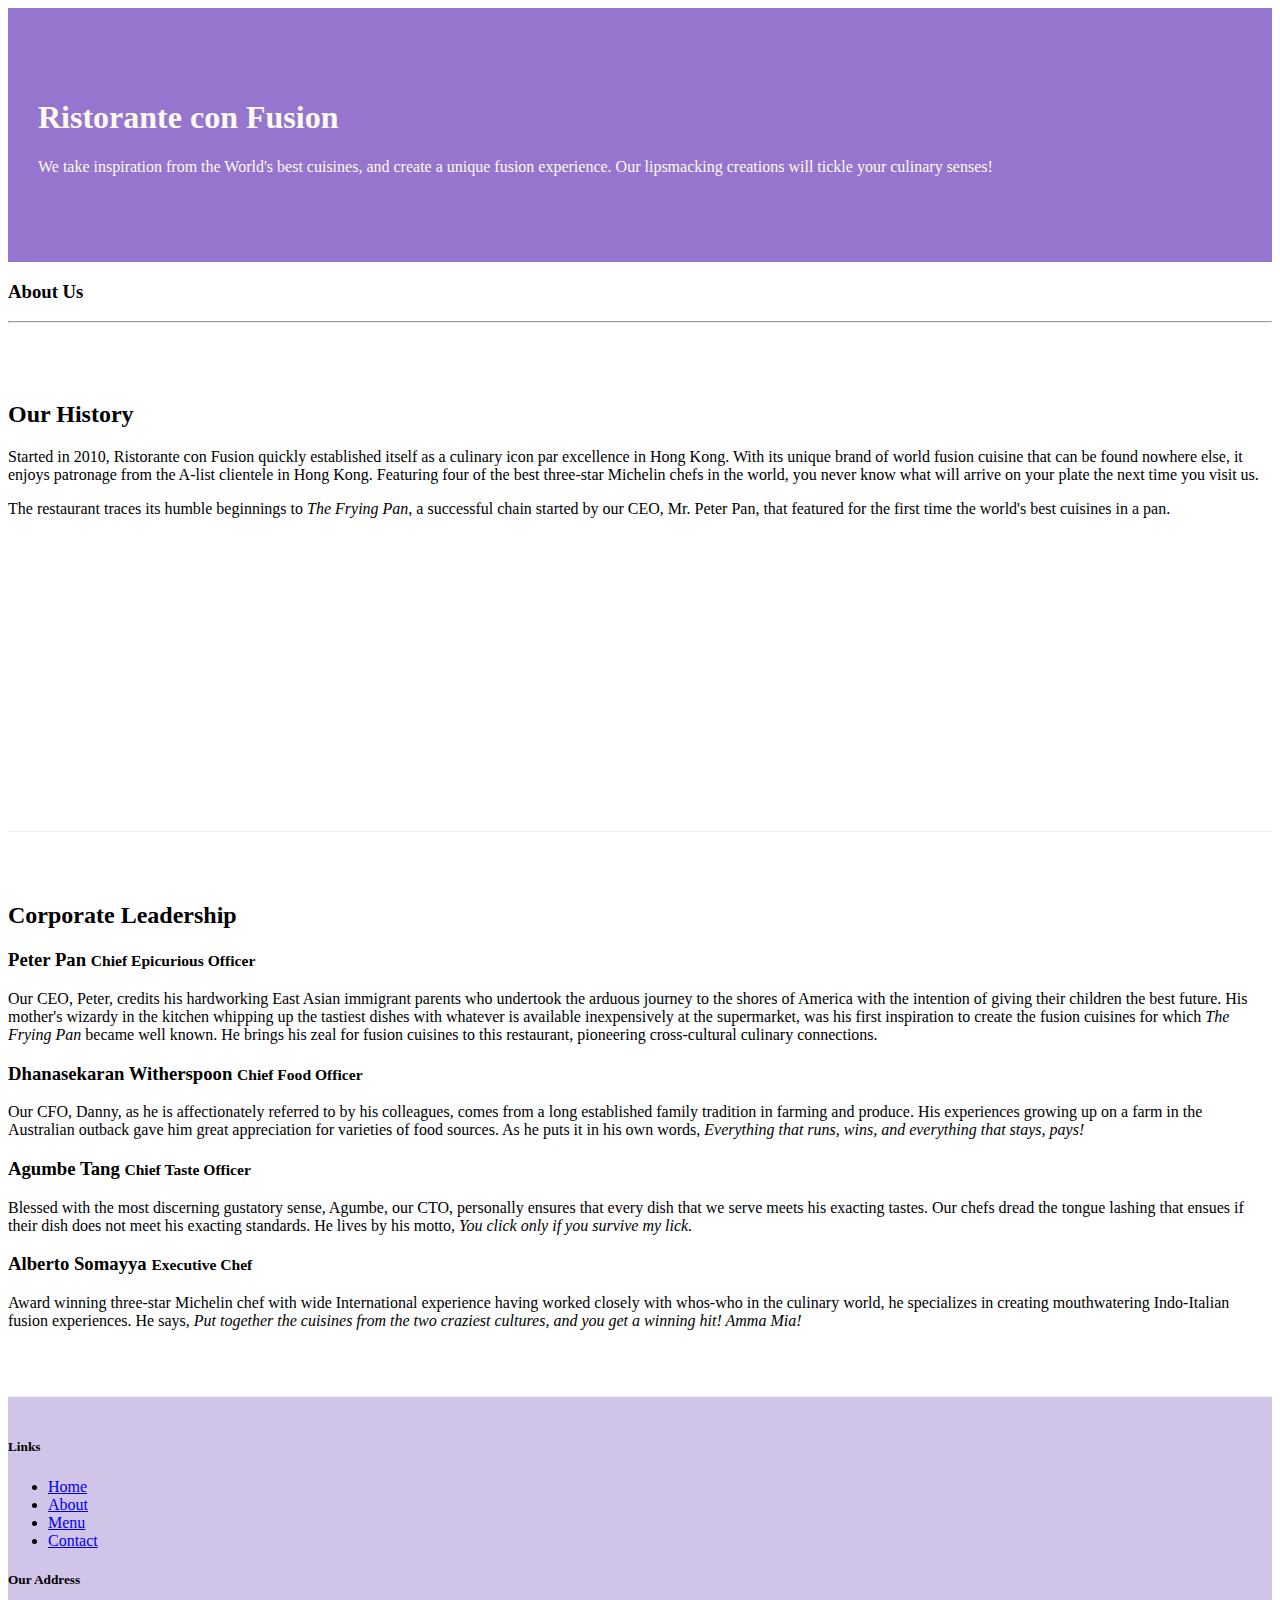
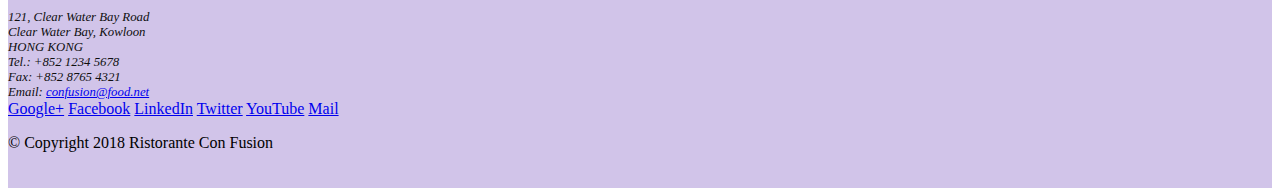
==== aboutus.html @ e8caba5a "assignment-1" ====
<!DOCTYPE html>
<html lang="en">

<head>

    <title>Ristorante Con Fusion: About Us</title>
    <link rel="stylesheet" href="node_modules/bootstrap/dist/css/bootstrap.min.css">
    <link href="css/style.css" rel="stylesheet">

</head>

<body>

    <header class="jumbotron">
        <div class="container">
            <div class="row row-header">
                <div class="col-12 col-sm-6">
                    <h1>Ristorante con Fusion</h1>
                    <p>We take inspiration from the World's best cuisines, and create a unique fusion experience. Our lipsmacking creations will tickle your culinary senses!</p>
                </div>
                <div class="col-12 col-sm">
                </div>
            </div>
        </div>
    </header>

    <div class="container">
        <div class="row ">
            <div class="col col-sm col-md">
               <h3>About Us</h3>
               <hr>
            </div>
        </div>

        <div class="row row-content">
            <div class="col col-sm-6">
                <h2>Our History</h2>
                <p>Started in 2010, Ristorante con Fusion quickly established itself as a culinary icon par excellence in Hong Kong. With its unique brand of world fusion cuisine that can be found nowhere else, it enjoys patronage from the A-list clientele in Hong Kong.  Featuring four of the best three-star Michelin chefs in the world, you never know what will arrive on your plate the next time you visit us.</p>
                <p>The restaurant traces its humble beginnings to <em>The Frying Pan</em>, a successful chain started by our CEO, Mr. Peter Pan, that featured for the first time the world's best cuisines in a pan.</p>
            </div>
            <div>
            </div>
        </div>


        <div class="row row-content">
            <div class="col col-sm col-md">
                <h2>Corporate Leadership</h2>
                <h3>Peter Pan <small>Chief Epicurious Officer</small></h3>
                <p class="d-none d-sm-block">Our CEO, Peter, credits his hardworking East Asian immigrant parents who undertook the arduous journey to the shores of America with the intention of giving their children the best future. His mother's wizardy in the kitchen whipping up the tastiest dishes with whatever is available inexpensively at the supermarket, was his first inspiration to create the fusion cuisines for which <em>The Frying Pan</em> became well known. He brings his zeal for fusion cuisines to this restaurant, pioneering cross-cultural culinary connections.</p>
                <h3>Dhanasekaran Witherspoon <small>Chief Food Officer</small></h3>
                <p class="d-none d-sm-block">Our CFO, Danny, as he is affectionately referred to by his colleagues, comes from a long established family tradition in farming and produce. His experiences growing up on a farm in the Australian outback gave him great appreciation for varieties of food sources. As he puts it in his own words, <em>Everything that runs, wins, and everything that stays, pays!</em></p>
                <h3>Agumbe Tang <small>Chief Taste Officer</small></h3>
                <p class="d-none d-sm-block">Blessed with the most discerning gustatory sense, Agumbe, our CTO, personally ensures that every dish that we serve meets his exacting tastes. Our chefs dread the tongue lashing that ensues if their dish does not meet his exacting standards. He lives by his motto, <em>You click only if you survive my lick.</em></p>
                <h3>Alberto Somayya <small>Executive Chef</small></h3>
                <p class="d-none d-sm-block">Award winning three-star Michelin chef with wide International experience having worked closely with whos-who in the culinary world, he specializes in creating mouthwatering Indo-Italian fusion experiences. He says, <em>Put together the cuisines from the two craziest cultures, and you get a winning hit! Amma Mia!</em></p>
            </div>
       </div>

    </div>

    <footer class="footer">
        <div class="container">
            <div class="row">             
                <div class="col-4 offset-1 col-sm-2">
                    <h5>Links</h5>
                    <ul class="list-unstyled">
                        <li><a href="#">Home</a></li>
                        <li><a href="#">About</a></li>
                        <li><a href="#">Menu</a></li>
                        <li><a href="#">Contact</a></li>
                    </ul>
                </div>
                <div class="col-7 col-sm-5">
                    <h5>Our Address</h5>
                    <address>
		              121, Clear Water Bay Road<br>
		              Clear Water Bay, Kowloon<br>
		              HONG KONG<br>
		              Tel.: +852 1234 5678<br>
		              Fax: +852 8765 4321<br>
		              Email: <a href="mailto:confusion@food.net">confusion@food.net</a>
		           </address>
                </div>
                <div class="col-12 col-sm-4 align-self-center">
                    <div class="text-center">
                        <a href="http://google.com/+">Google+</a>
                        <a href="http://www.facebook.com/profile.php?id=">Facebook</a>
                        <a href="http://www.linkedin.com/in/">LinkedIn</a>
                        <a href="http://twitter.com/">Twitter</a>
                        <a href="http://youtube.com/">YouTube</a>
                        <a href="mailto:">Mail</a>
                    </div>
                </div>
           </div>
           <div class="row justify-content-center">             
                <div class="col-auto">
                    <p>© Copyright 2018 Ristorante Con Fusion</p>
                </div>
           </div>
        </div>
    </footer>
      <!-- jQuery first, then Popper.js, then Bootstrap JS. -->
      <script src="node_modules/jquery/dist/jquery.slim.min.js"></script>
      <script src="node_modules/popper.js/dist/umd/popper.min.js"></script>
      <script src="node_modules/bootstrap/dist/js/bootstrap.min.js"></script>
    
</body>

</html>
---- css/style.css ----
.row-header{
    margin:0px auto;
    padding:0px;
}
.row-content {
    margin:0px auto;
    padding: 50px 0px 50px 0px;
    border-bottom: 1px ridge;
    min-height:400px;
}
.footer{
    background-color: #D1C4E9;
    margin:0px auto;
    padding: 20px 0px 20px 0px;
}
.jumbotron {
    padding:70px 30px 70px 30px;
    margin:0px auto;
    background: #9575CD ;
    color:floralwhite;
}

address{
    font-size:80%;
    margin:0px;
    color:#0f0f0f;
}
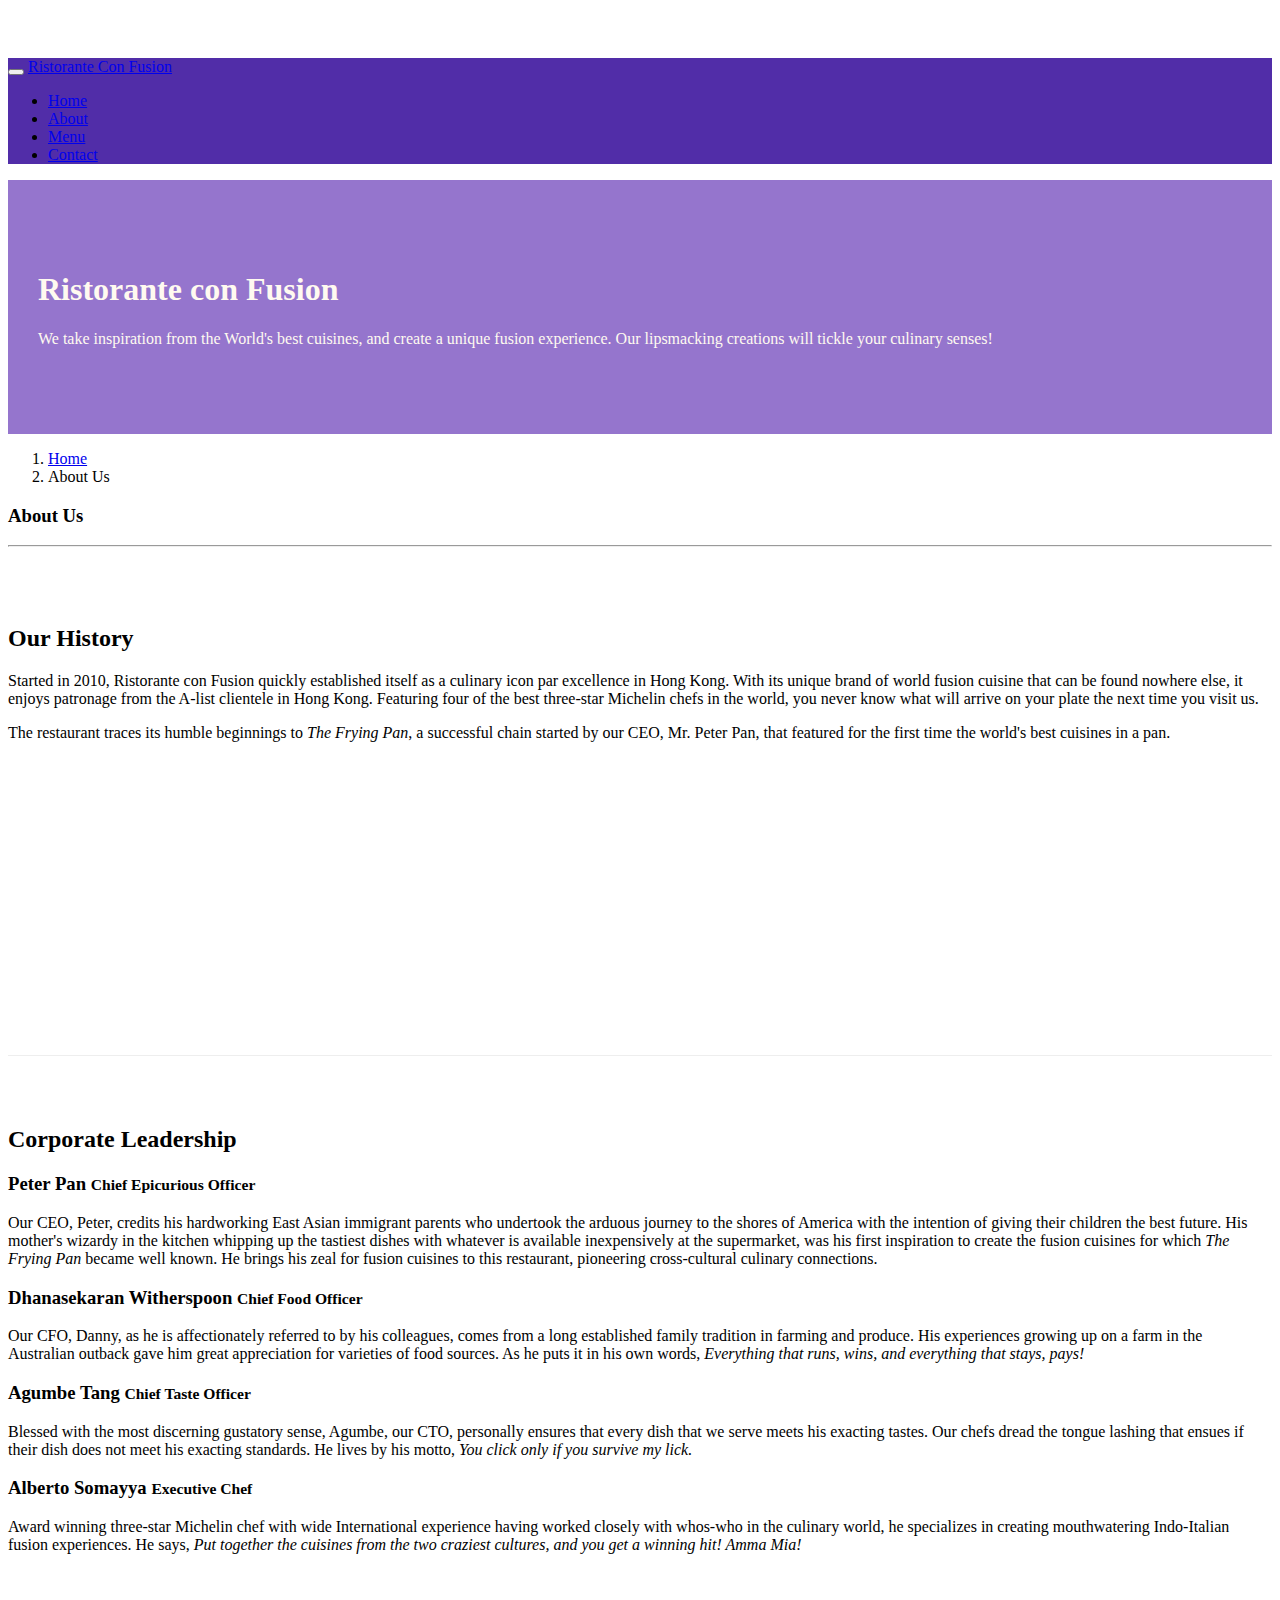
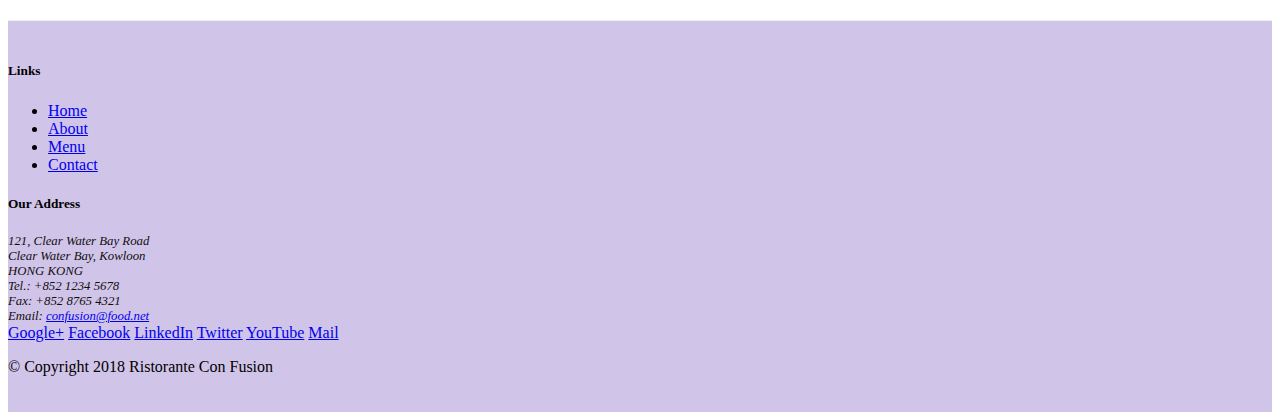
==== commit 18ea1794: "Navbar and Breadcrumbs" ====
--- a/aboutus.html
+++ b/aboutus.html
@@ -10,7 +10,22 @@
 </head>
 
 <body>
-
+    <nav class="navbar navbar-dark navbar-expand-sm  fixed-top">
+        <div class="container">
+            <button class="navbar-toggler" type="button" data-toggle="collapse" data-target="#Navbar">
+                <span class="navbar-toggler-icon"></span>
+            </button>
+           <a class="navbar-brand" href="./index.html">Ristorante Con Fusion</a>
+           <div class="collapse navbar-collapse" id="Navbar">
+            <ul class="navbar-nav mr-auto"> 
+                <li class="nav-item "><a class="nav-link" href="./index.html">Home</a></li>
+                <li class="nav-item active"><a class="nav-link" href="#">About</a></li>
+                <li class="nav-item"><a class="nav-link" href="#">Menu</a></li>
+                <li class="nav-item"><a class="nav-link" href="#">Contact</a></li>
+            </ul>
+        </div>           
+        </div>
+    </nav>
     <header class="jumbotron">
         <div class="container">
             <div class="row row-header">
@@ -26,6 +41,10 @@
 
     <div class="container">
         <div class="row ">
+            <ol class="col-12 breadcrumb">
+                <li class="breadcrumb-item"><a href="./index.html">Home</a></li>
+                <li class="breadcrumb-item active">About Us</li>
+            </ol>
             <div class="col col-sm col-md">
                <h3>About Us</h3>
                <hr>
--- a/css/style.css
+++ b/css/style.css
@@ -1,3 +1,11 @@
+body{
+    padding:50px 0px 0px 0px;
+    z-index:0;
+}
+
+.navbar-dark {
+     background-color: #512DA8;
+}
 .row-header{
     margin:0px auto;
     padding:0px;
@@ -24,4 +32,4 @@
     font-size:80%;
     margin:0px;
     color:#0f0f0f;
-}+}
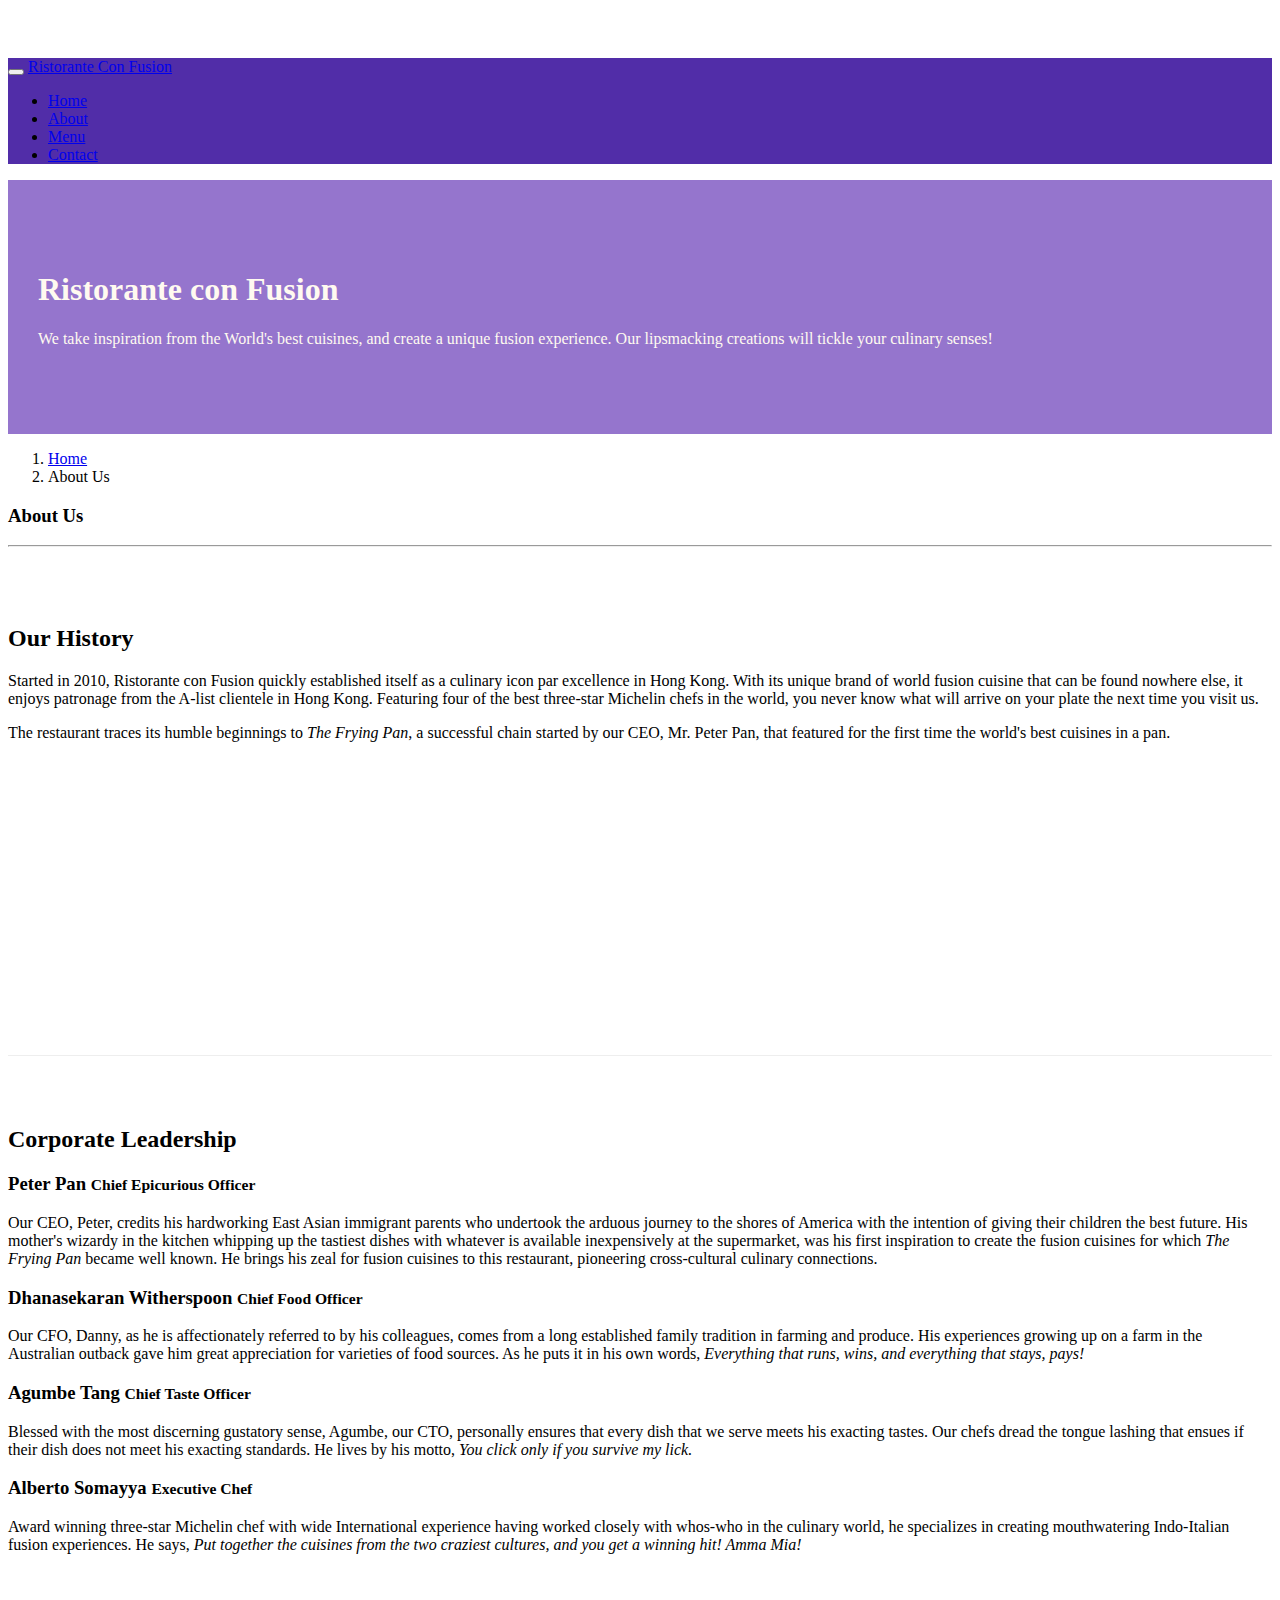
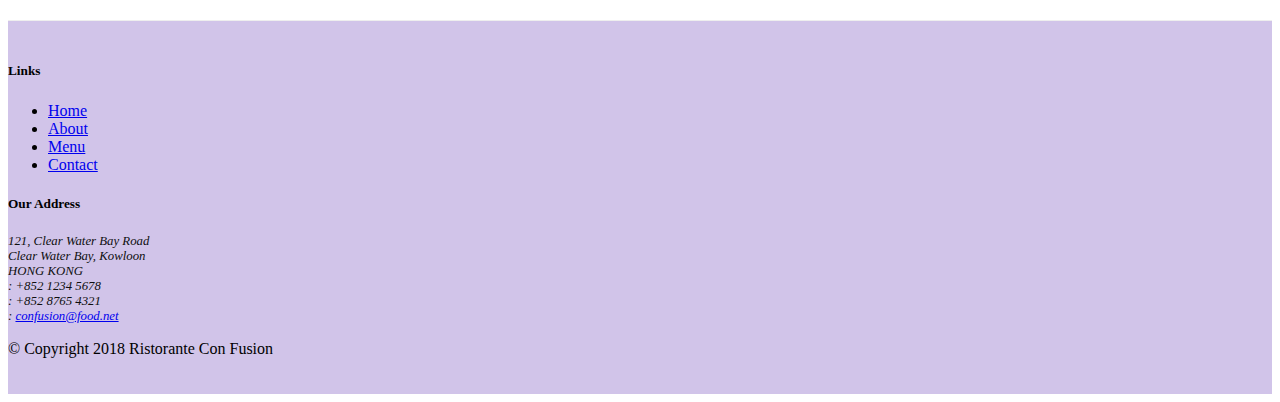
==== commit 7deba5d2: "Icon fonts" ====
--- a/aboutus.html
+++ b/aboutus.html
@@ -6,6 +6,8 @@
     <title>Ristorante Con Fusion: About Us</title>
     <link rel="stylesheet" href="node_modules/bootstrap/dist/css/bootstrap.min.css">
     <link href="css/style.css" rel="stylesheet">
+    <link rel="stylesheet" href="node_modules/font-awesome/css/font-awesome.min.css">
+    <link rel="stylesheet" href="node_modules/bootstrap-social/bootstrap-social.css">
 
 </head>
 
@@ -18,10 +20,10 @@
            <a class="navbar-brand" href="./index.html">Ristorante Con Fusion</a>
            <div class="collapse navbar-collapse" id="Navbar">
             <ul class="navbar-nav mr-auto"> 
-                <li class="nav-item "><a class="nav-link" href="./index.html">Home</a></li>
-                <li class="nav-item active"><a class="nav-link" href="#">About</a></li>
-                <li class="nav-item"><a class="nav-link" href="#">Menu</a></li>
-                <li class="nav-item"><a class="nav-link" href="#">Contact</a></li>
+                <li class="nav-item "><a class="nav-link" href="index.html"><span class="fa fa-home fa-lg"></span> Home  </a></li>
+                <li class="nav-item active"><a class="nav-link" href="#"><span class="fa fa-info fa-lg"></span> About  </a></li>
+                <li class="nav-item"><a class="nav-link" href="#"><span class="fa fa-list fa-lg"></span> Menu  </a></li>
+                <li class="nav-item"><a class="nav-link" href="#"><span class="fa fa-address-card fa-lg"></span> Contact  </a></li>
             </ul>
         </div>           
         </div>
@@ -96,19 +98,20 @@
 		              121, Clear Water Bay Road<br>
 		              Clear Water Bay, Kowloon<br>
 		              HONG KONG<br>
-		              Tel.: +852 1234 5678<br>
-		              Fax: +852 8765 4321<br>
-		              Email: <a href="mailto:confusion@food.net">confusion@food.net</a>
+                      <i class="fa fa-phone fa-lg"></i>: +852 1234 5678<br>
+                      <i class="fa fa-fax fa-lg"></i>: +852 8765 4321<br>
+                      <i class="fa fa-envelope fa-lg"></i>: 
+                      <a href="mailto:confusion@food.net">confusion@food.net</a>
 		           </address>
                 </div>
                 <div class="col-12 col-sm-4 align-self-center">
                     <div class="text-center">
-                        <a href="http://google.com/+">Google+</a>
-                        <a href="http://www.facebook.com/profile.php?id=">Facebook</a>
-                        <a href="http://www.linkedin.com/in/">LinkedIn</a>
-                        <a href="http://twitter.com/">Twitter</a>
-                        <a href="http://youtube.com/">YouTube</a>
-                        <a href="mailto:">Mail</a>
+                        <a class="btn btn-social-icon btn-google" href="http://google.com/+"><i class="fa fa-google-plus"></i></a>
+                        <a class="btn btn-social-icon btn-facebook" href="http://www.facebook.com/profile.php?id="><i class="fa fa-facebook"></i></a>
+                        <a class="btn btn-social-icon btn-linkedin" href="http://www.linkedin.com/in/"><i class="fa fa-linkedin"></i></a>
+                        <a class="btn btn-social-icon btn-twitter" href="http://twitter.com/"><i class="fa fa-twitter"></i></a>
+                        <a class="btn btn-social-icon btn-google" href="http://youtube.com/"><i class="fa fa-youtube"></i></a>
+                        <a class="btn btn-social-icon" href="mailto:"><i class="fa fa-envelope-o"></i></a>
                     </div>
                 </div>
            </div>
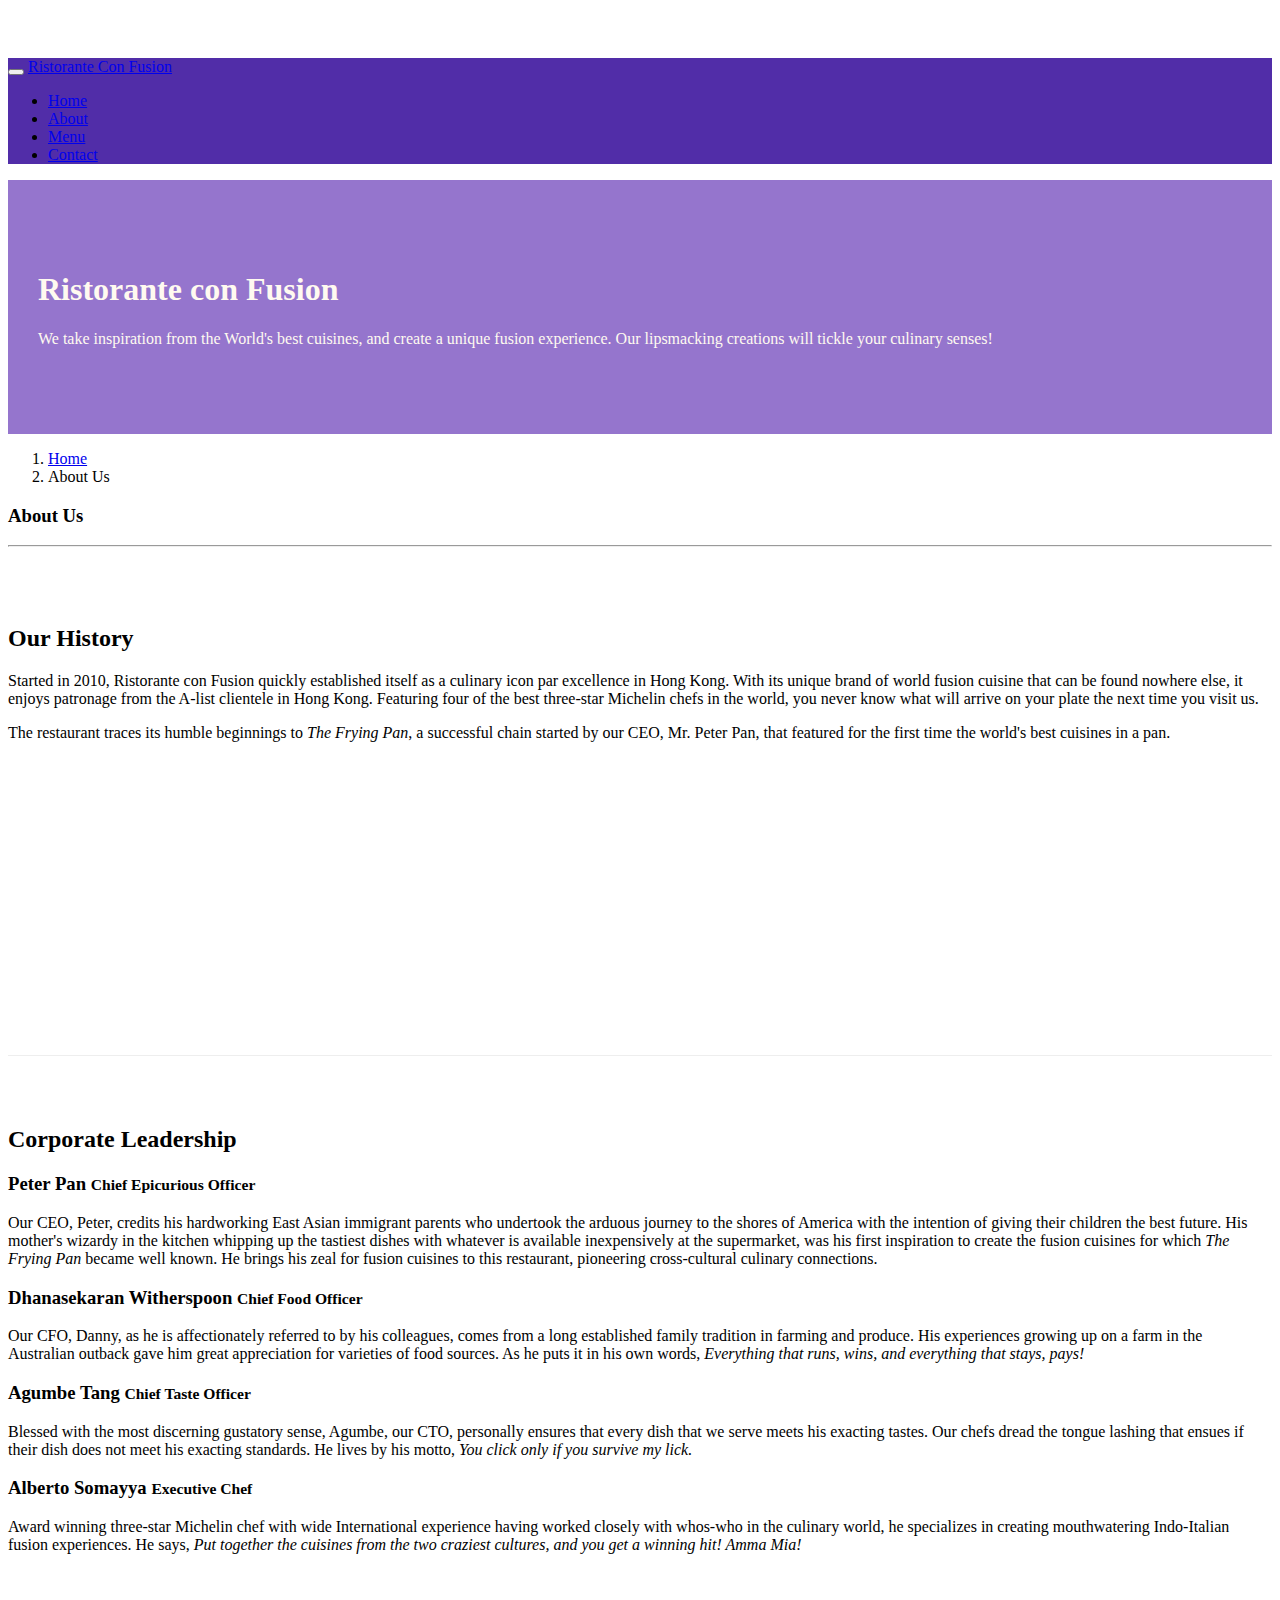
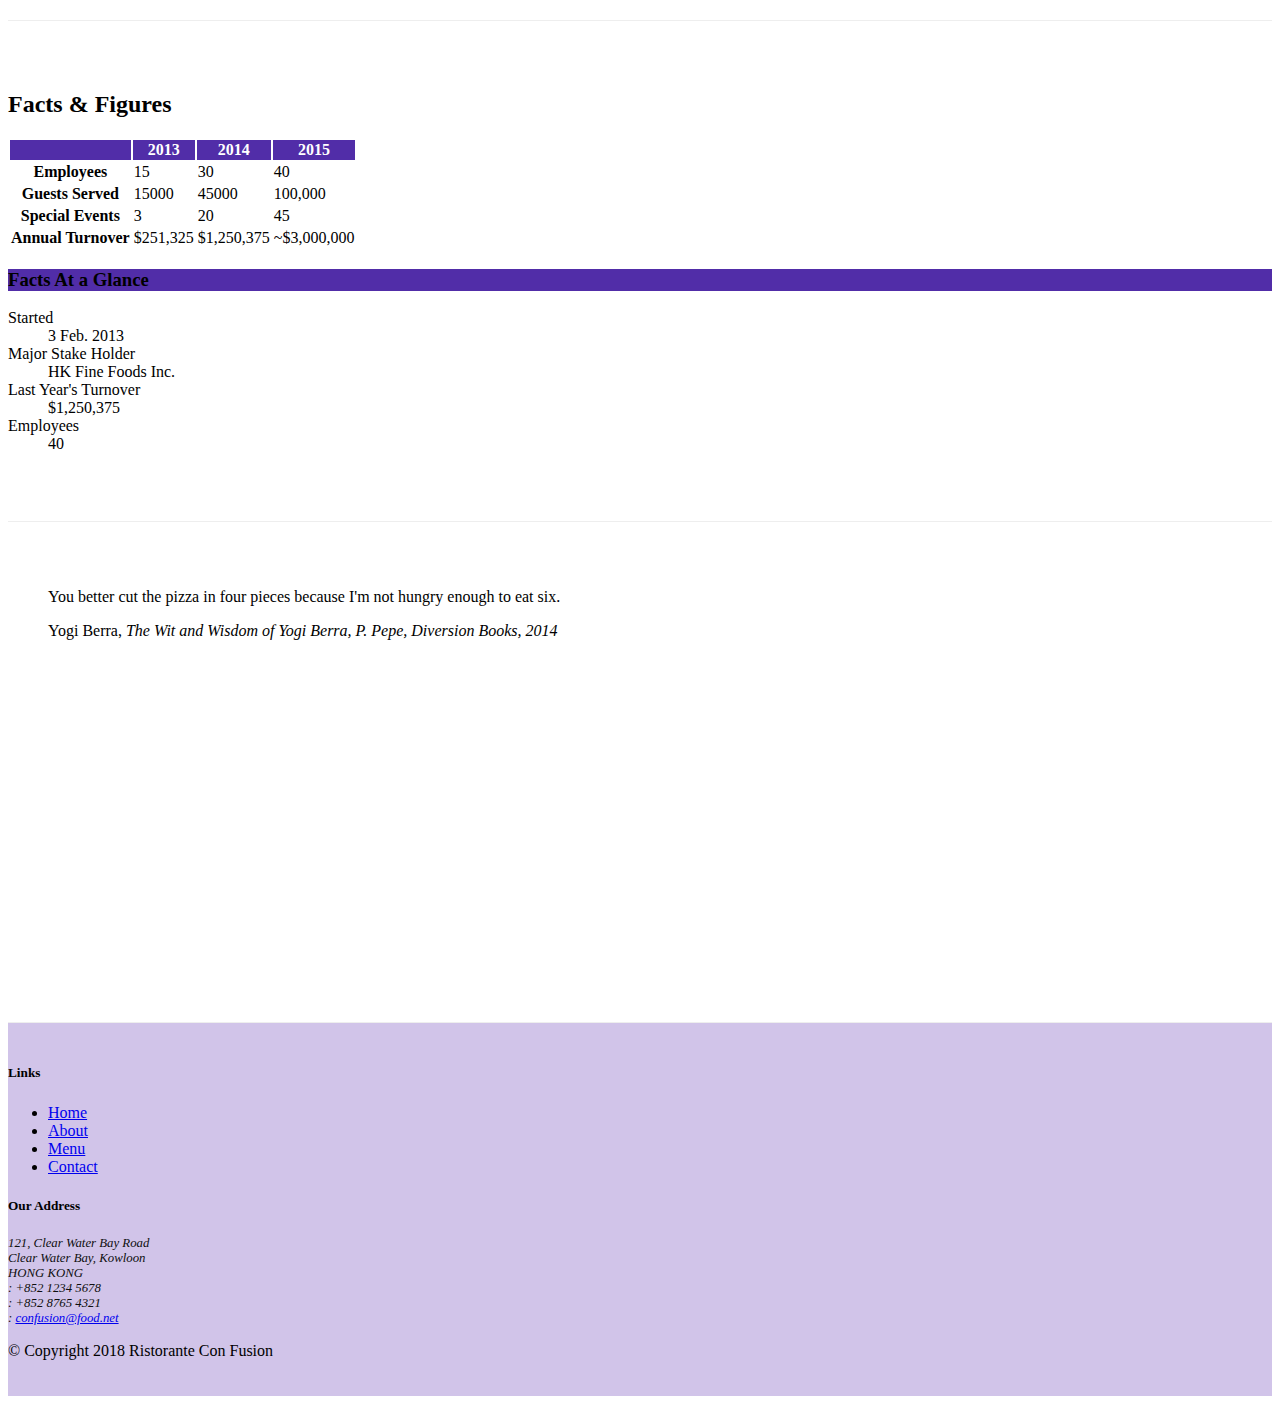
==== commit ddd11d23: "Tables and Cards" ====
--- a/aboutus.html
+++ b/aboutus.html
@@ -23,7 +23,7 @@
                 <li class="nav-item "><a class="nav-link" href="index.html"><span class="fa fa-home fa-lg"></span> Home  </a></li>
                 <li class="nav-item active"><a class="nav-link" href="#"><span class="fa fa-info fa-lg"></span> About  </a></li>
                 <li class="nav-item"><a class="nav-link" href="#"><span class="fa fa-list fa-lg"></span> Menu  </a></li>
-                <li class="nav-item"><a class="nav-link" href="#"><span class="fa fa-address-card fa-lg"></span> Contact  </a></li>
+                <li class="nav-item"><a class="nav-link" href="./contactus.html"><span class="fa fa-address-card fa-lg"></span> Contact  </a></li>
             </ul>
         </div>           
         </div>
@@ -77,8 +77,85 @@
                 <p class="d-none d-sm-block">Award winning three-star Michelin chef with wide International experience having worked closely with whos-who in the culinary world, he specializes in creating mouthwatering Indo-Italian fusion experiences. He says, <em>Put together the cuisines from the two craziest cultures, and you get a winning hit! Amma Mia!</em></p>
             </div>
        </div>
-
     </div>
+    <div class="row row-content">
+        <div class="col-12 col-sm-7">
+            <h2>Facts &amp; Figures</h2>
+            <div class="table-responsive">
+                <table class="table table-striped">
+                    <thead class="thead">
+                        <tr>
+                            <th>&nbsp;</th>
+                            <th>2013</th>
+                            <th>2014</th>
+                            <th>2015</th>
+                        </tr>
+                    </thead>
+                    <tbody>
+                        <tr>
+                            <th>Employees</th>
+                            <td>15</td>
+                            <td>30</td>
+                            <td>40</td>
+                        </tr>
+                        <tr>
+                            <th>Guests Served</th>
+                            <td>15000</td>
+                            <td>45000</td>
+                            <td>100,000</td>
+                        </tr>
+                        <tr>
+                            <th>Special Events</th>
+                            <td>3</td>
+                            <td>20</td>
+                            <td>45</td>
+                        </tr>
+                        <tr>
+                            <th>Annual Turnover</th>
+                            <td>$251,325</td>
+                            <td>$1,250,375</td>
+                            <td>~$3,000,000</td>
+                        </tr>
+                    </tbody>
+                </table>
+            </div>
+        </div>
+         <div class="col-12 col-sm-5">
+            <div class="col-12 col-sm-8">
+                <div class="card">
+                    <h3 class="card-header text-white">Facts At a Glance</h3>
+                    <div class="card-body">
+                        <dl class="row">
+                            <dt class="col-6">Started</dt>
+                            <dd class="col-6">3 Feb. 2013</dd>
+                            <dt class="col-6">Major Stake Holder</dt>
+                            <dd class="col-6">HK Fine Foods Inc.</dd>
+                            <dt class="col-6">Last Year's Turnover</dt>
+                            <dd class="col-6">$1,250,375</dd>
+                            <dt class="col-6">Employees</dt>
+                            <dd class="col-6">40</dd>
+                        </dl>
+                    </div>
+                </div>
+            </div>
+        </div>
+   </div> 
+   <div class="row row-content">
+    <div class="col-12">
+        <div class="card card-body bg-light">
+            <blockquote class="blockquote">
+                <p class="mb-0">You better cut the pizza in four pieces because
+                    I'm not hungry enough to eat six.</p>
+                <footer class="blockquote-footer">Yogi Berra,
+                    <cite title="Source Title">The Wit and Wisdom of Yogi Berra,
+                    P. Pepe, Diversion Books, 2014</cite>
+                </footer>
+            </blockquote>
+        </div>
+    </div>
+
+   </div>
+   
 
     <footer class="footer">
         <div class="container">
@@ -86,10 +163,10 @@
                 <div class="col-4 offset-1 col-sm-2">
                     <h5>Links</h5>
                     <ul class="list-unstyled">
-                        <li><a href="#">Home</a></li>
-                        <li><a href="#">About</a></li>
-                        <li><a href="#">Menu</a></li>
-                        <li><a href="#">Contact</a></li>
+                        <li><a href="./index.html"> <span class="fa fa-home fa-lg"></span> Home</a></li>
+                        <li><a href="#"><span class="fa fa-info fa-lg"></span> About</a></li>
+                        <li><a href="#"><span class="fa fa-list fa-lg"></span> Menu</a></li>
+                        <li><a href="./contactus.html"><span class="fa fa-phone fa-lg"></span> Contact</a></li>
                     </ul>
                 </div>
                 <div class="col-7 col-sm-5">
--- a/css/style.css
+++ b/css/style.css
@@ -33,3 +33,10 @@
     margin:0px;
     color:#0f0f0f;
 }
+.thead{
+    background-color:  #512DA8 ;
+    color: white;
+}
+.card-header{
+    background-color:#512DA8 ;
+}
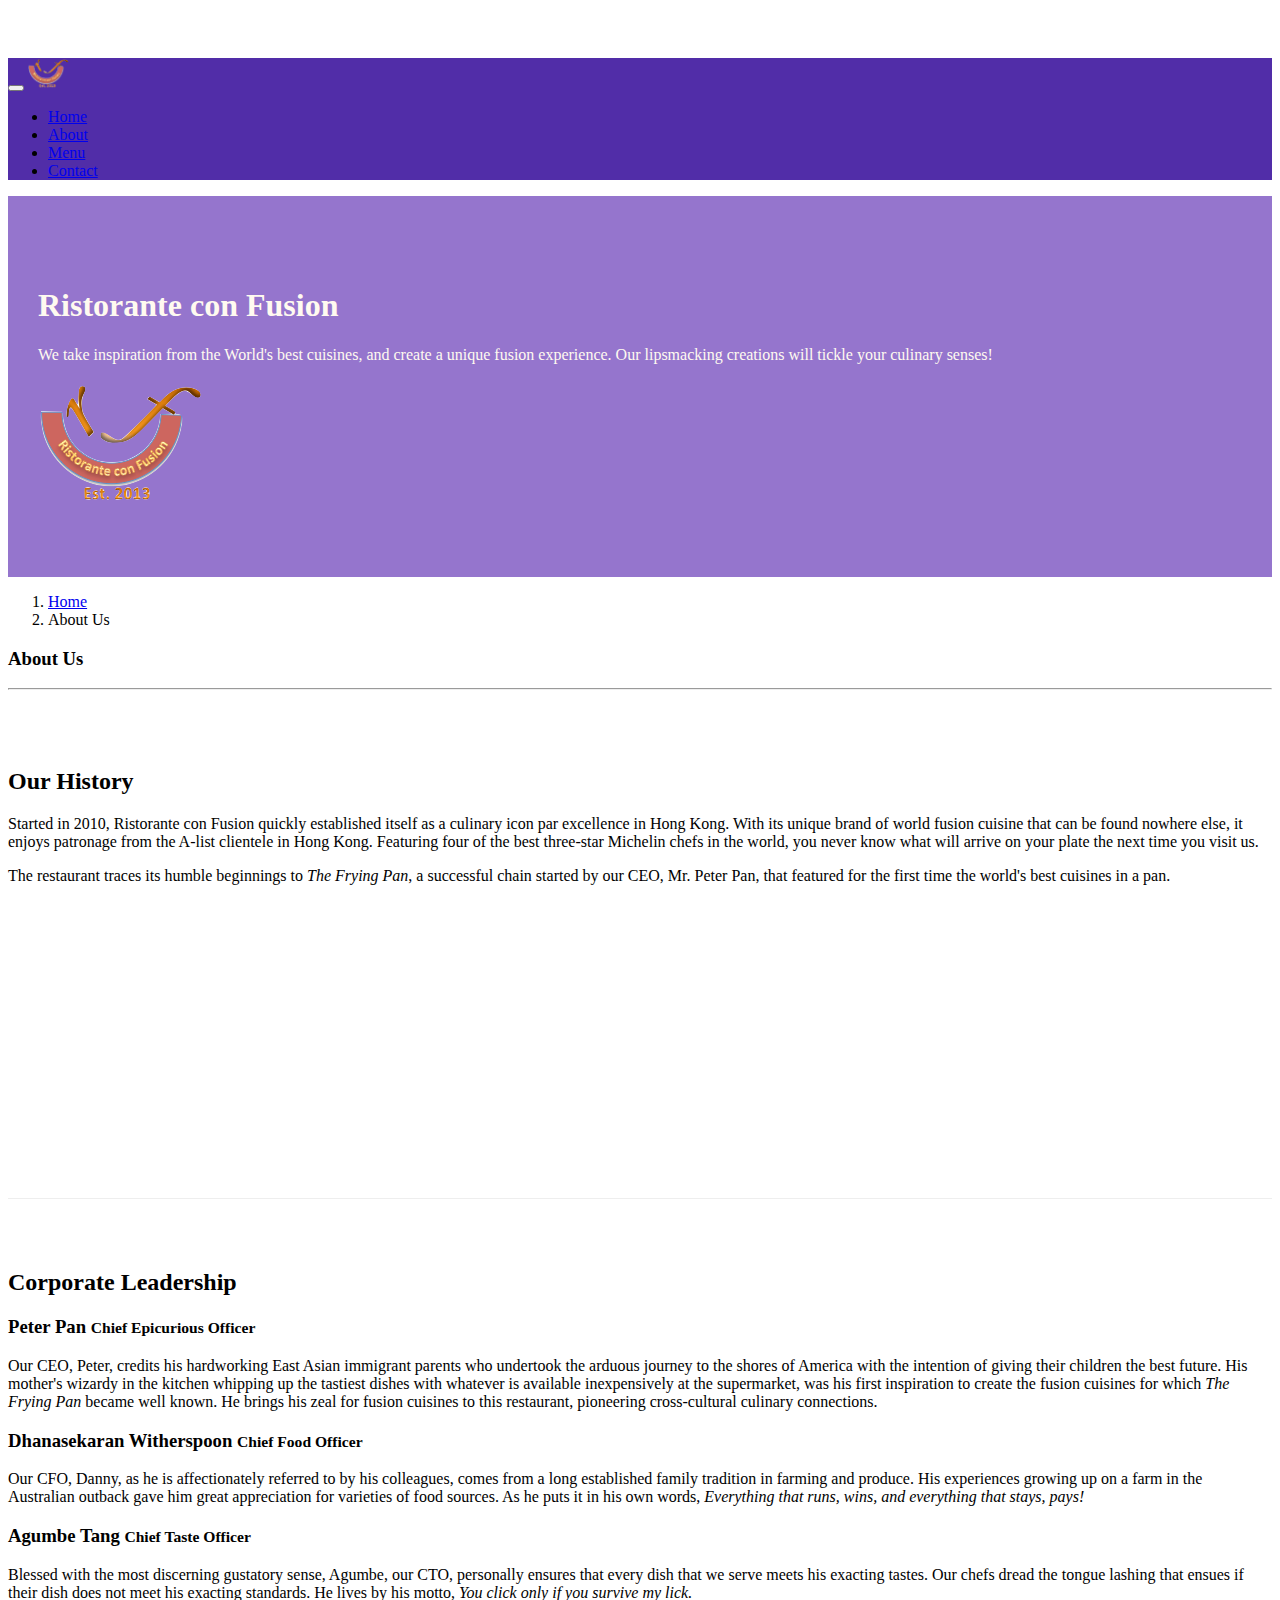
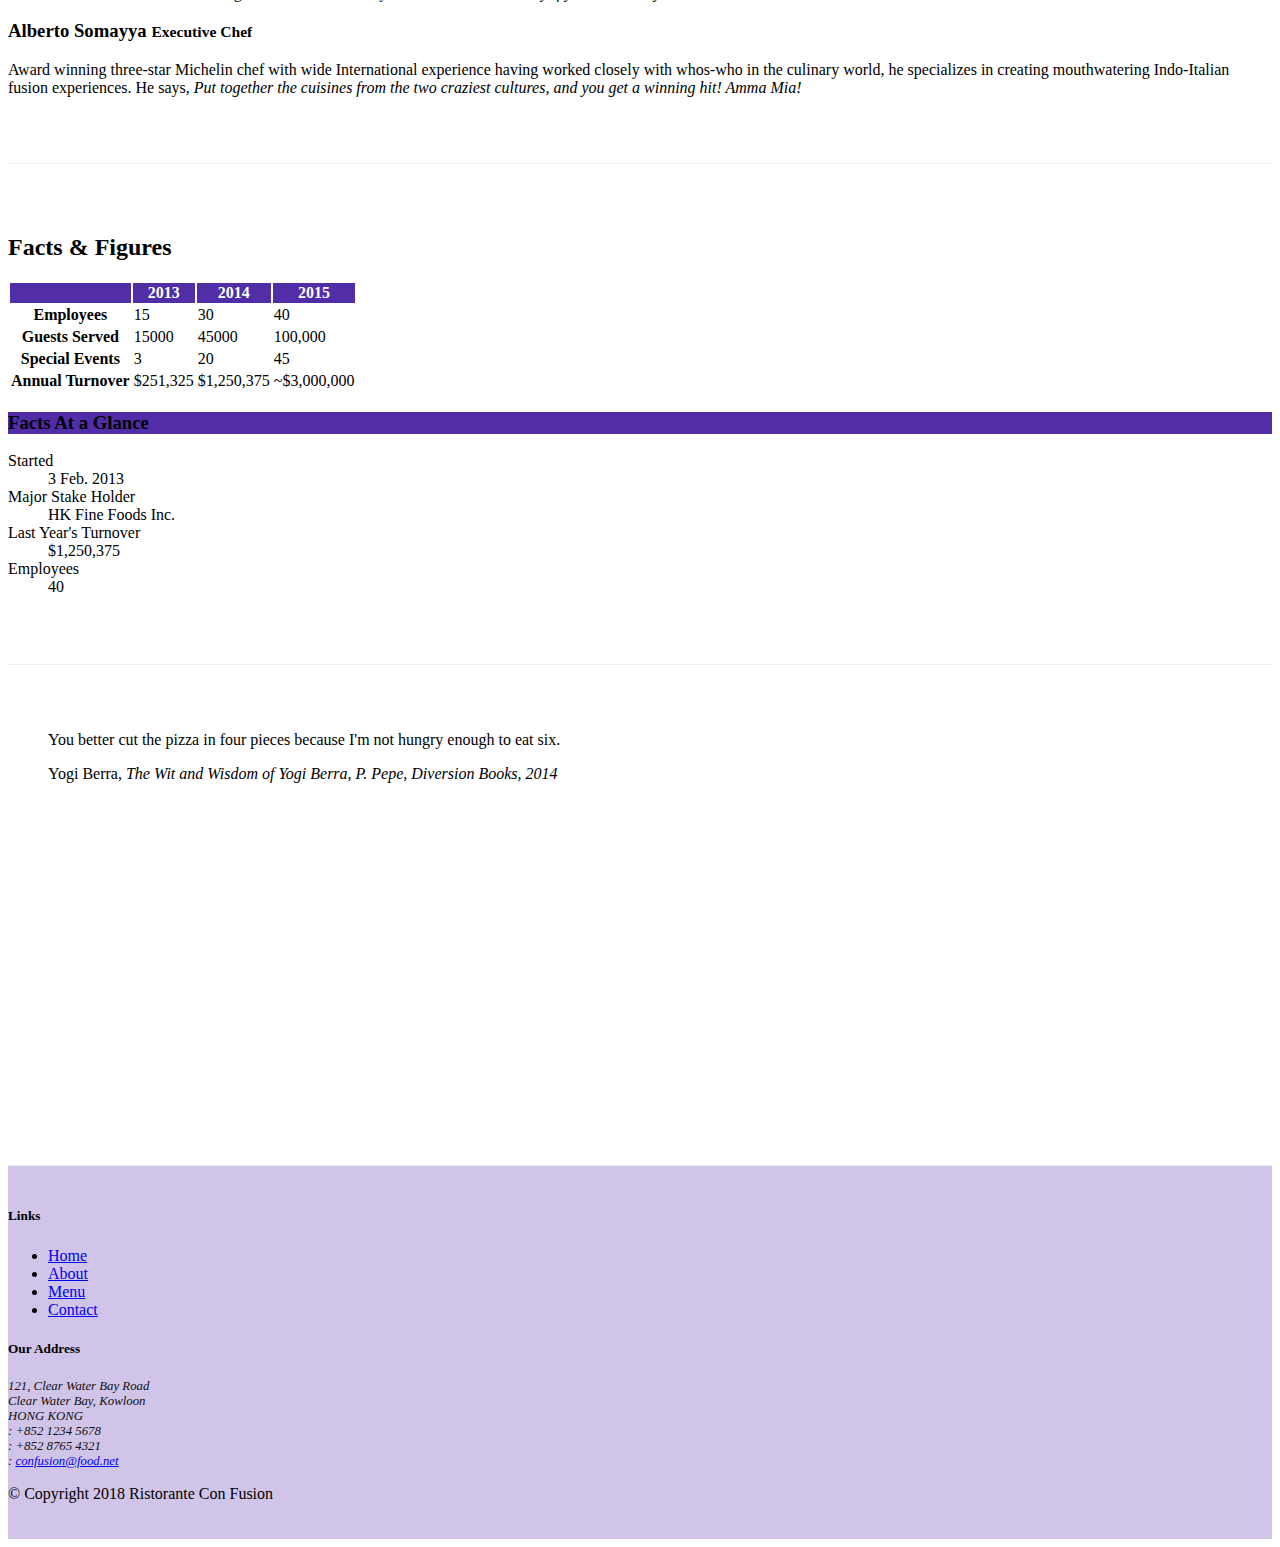
==== commit 8a8d8ecc: "Images and Media" ====
--- a/aboutus.html
+++ b/aboutus.html
@@ -17,7 +17,7 @@
             <button class="navbar-toggler" type="button" data-toggle="collapse" data-target="#Navbar">
                 <span class="navbar-toggler-icon"></span>
             </button>
-           <a class="navbar-brand" href="./index.html">Ristorante Con Fusion</a>
+            <a class="navbar-brand mr-auto" href="#"><img src="img/logo.png" height="30" width="41"></a>
            <div class="collapse navbar-collapse" id="Navbar">
             <ul class="navbar-nav mr-auto"> 
                 <li class="nav-item "><a class="nav-link" href="index.html"><span class="fa fa-home fa-lg"></span> Home  </a></li>
@@ -35,10 +35,10 @@
                     <h1>Ristorante con Fusion</h1>
                     <p>We take inspiration from the World's best cuisines, and create a unique fusion experience. Our lipsmacking creations will tickle your culinary senses!</p>
                 </div>
-                <div class="col-12 col-sm">
-                </div>
-            </div>
-        </div>
+               
+                <div class="col-12 col-sm align-self-center">
+                    <img src="img/logo.png" class="img-fluid">
+                </div>
     </header>
 
     <div class="container">
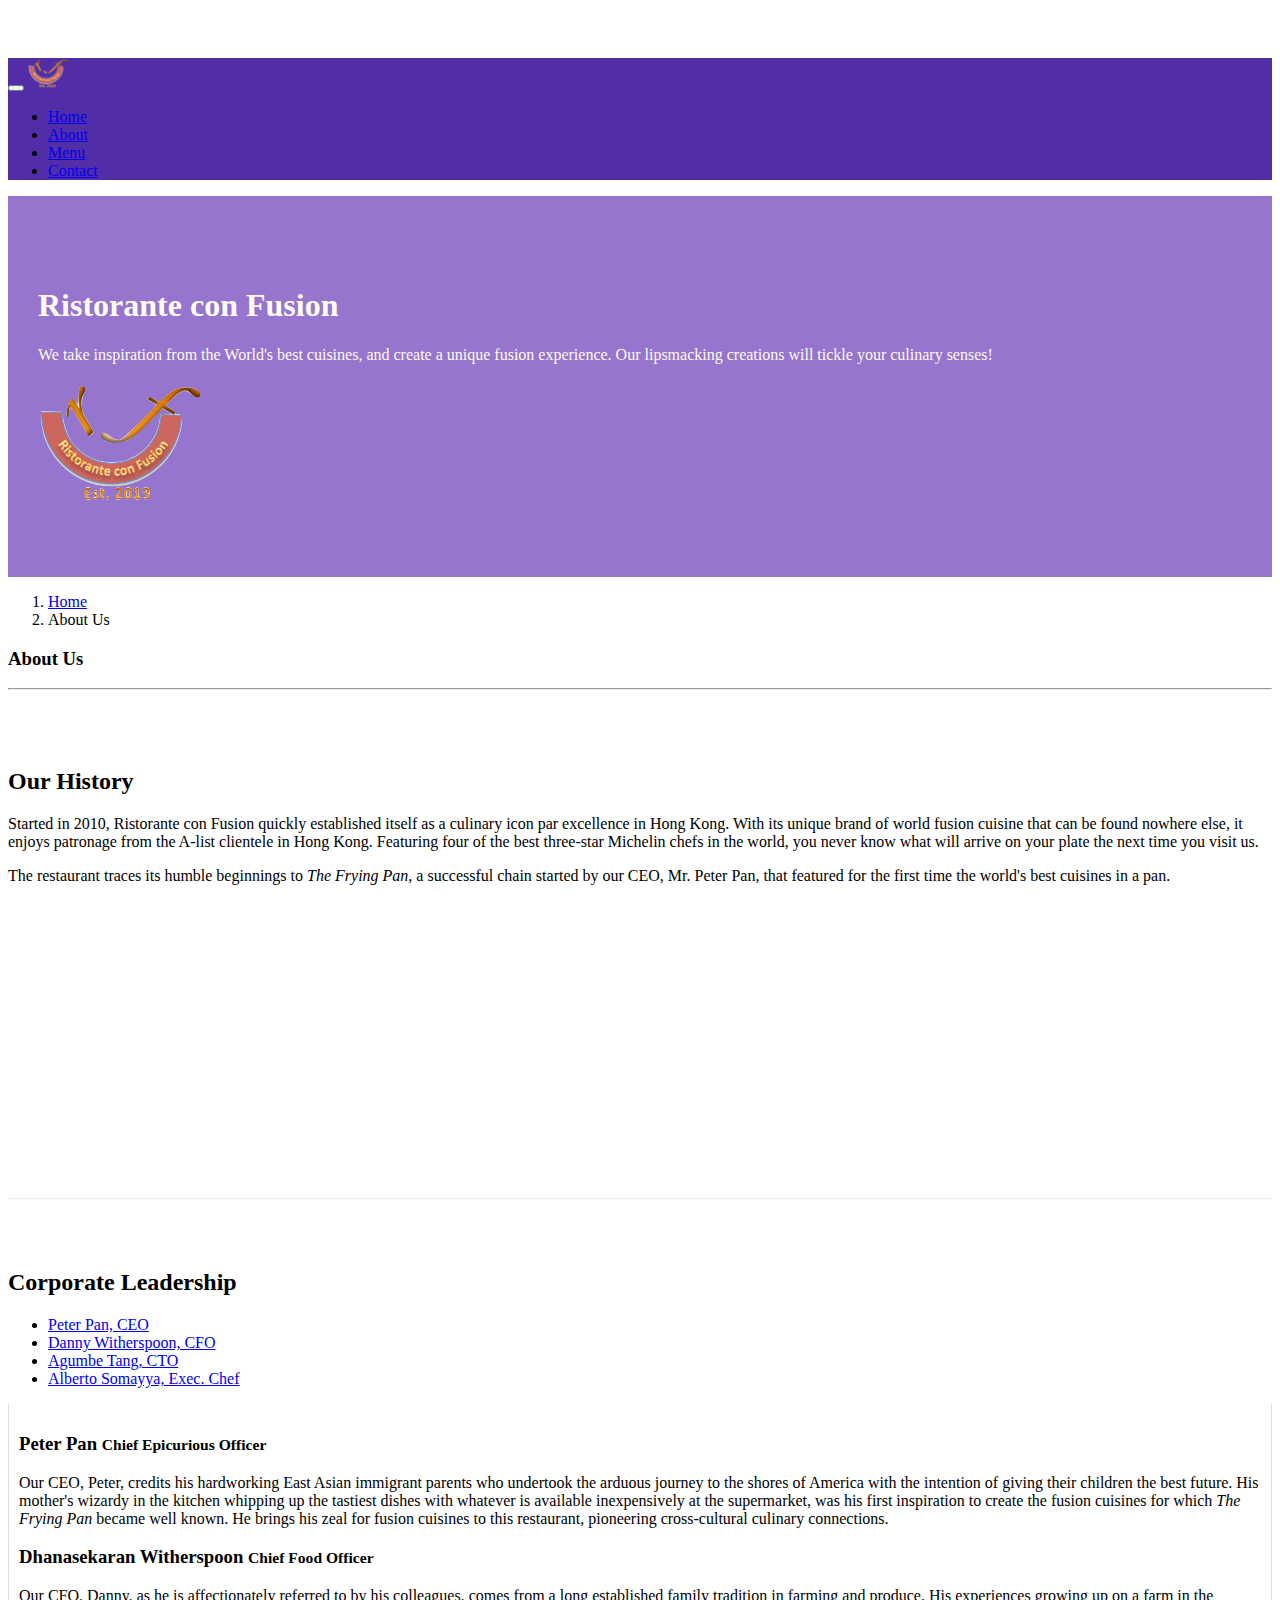
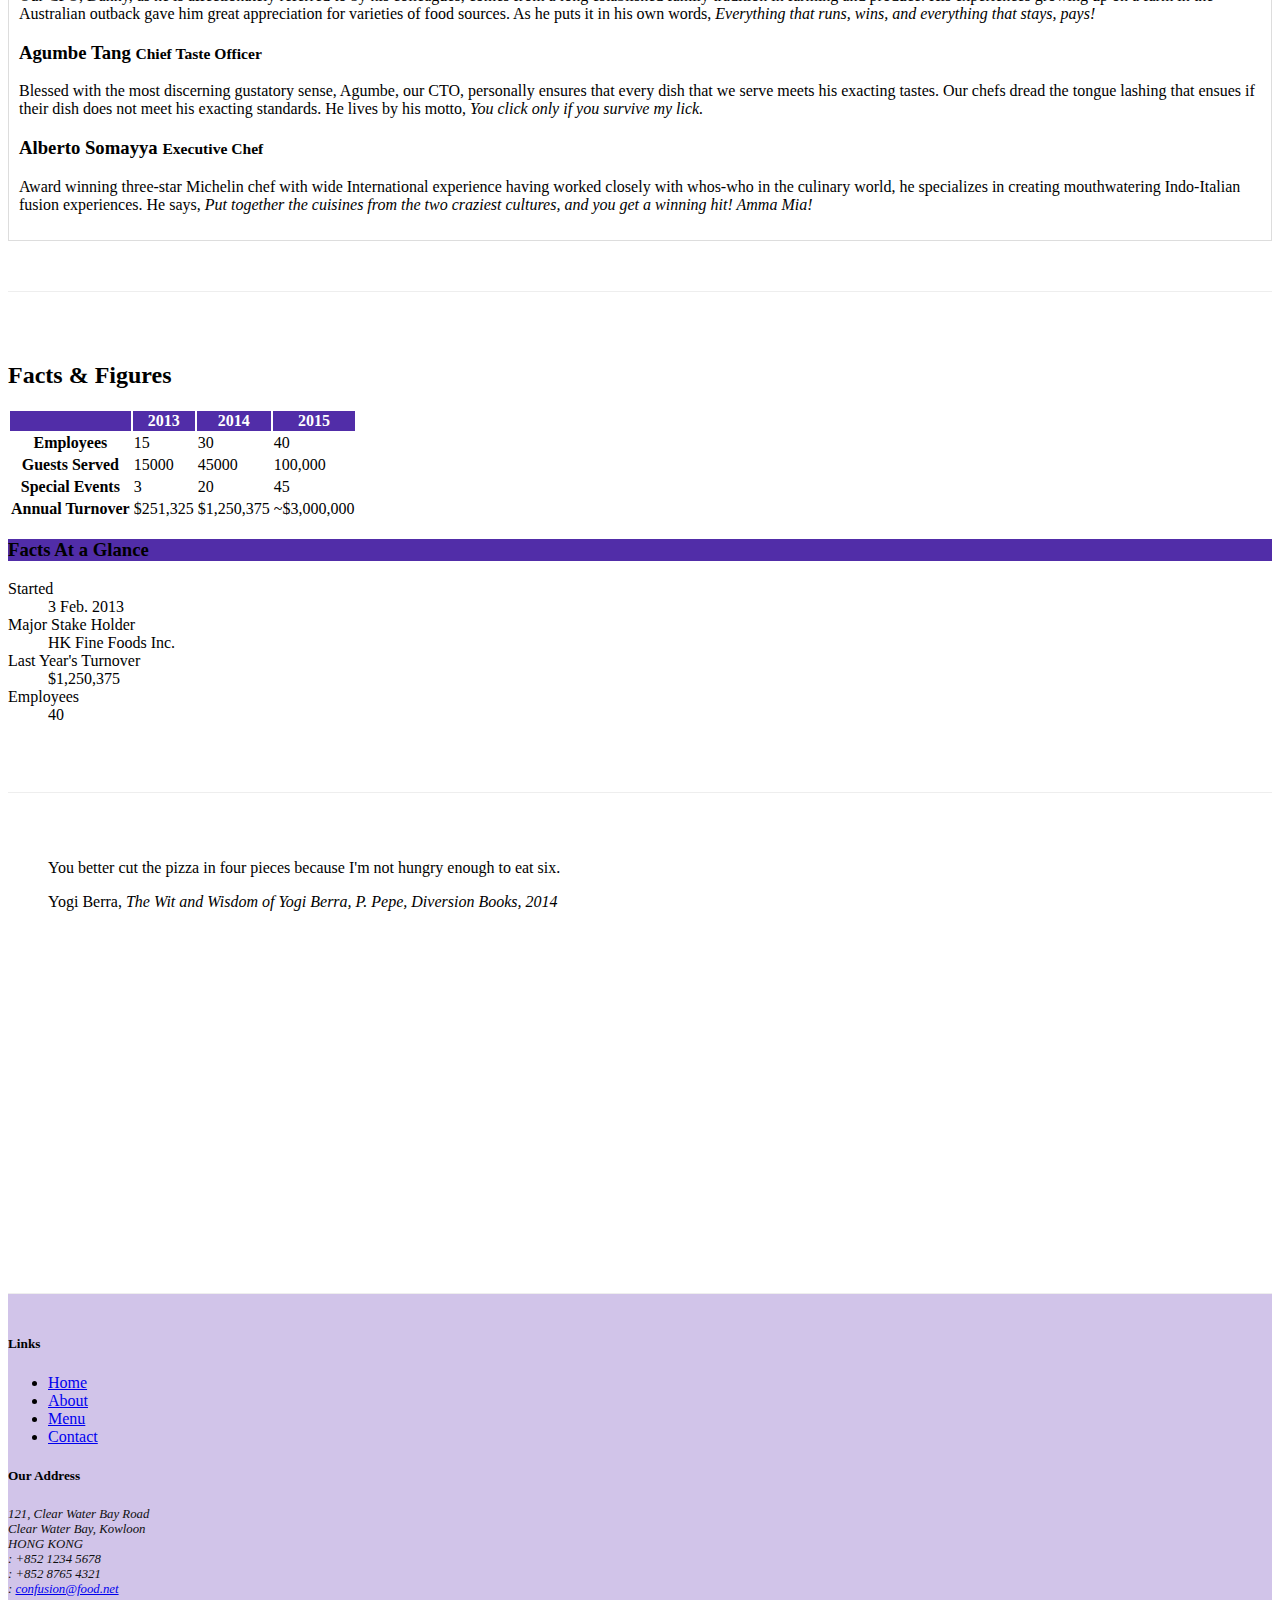
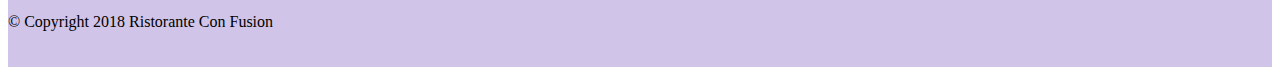
==== commit d41152c1: "tabs" ====
--- a/aboutus.html
+++ b/aboutus.html
@@ -26,7 +26,7 @@
                 <li class="nav-item"><a class="nav-link" href="./contactus.html"><span class="fa fa-address-card fa-lg"></span> Contact  </a></li>
             </ul>
         </div>           
-        </div>
+        </div> 
     </nav>
     <header class="jumbotron">
         <div class="container">
@@ -63,18 +63,75 @@
             </div>
         </div>
 
-
+        <!--  Note the use of the <ul> tag with the nav and nav-tabs classes to set up the tab navigation. Each list item within the list acts as the tab element.
+        Within each list item, note that we set up the <a> tags with the href pointing to the id of the tab pane of content to be introduced later. 
+        Also note that the <a> tag contains the data-toggle=tab attribute. The first list element's <a> tag contains the class active.
+        This tab will be the open tab when we view the web page.
+        We can switch to the other tabs using the tabbed navigation that we just set up. -->
         <div class="row row-content">
             <div class="col col-sm col-md">
                 <h2>Corporate Leadership</h2>
+                <ul class="nav nav-tabs">
+                    <li class="nav-item">
+                      <a class="nav-link active" href="#peter"
+                        role="tab" data-toggle="tab">Peter Pan, CEO</a>
+                    </li>
+                    <li class="nav-item">
+                      <a class="nav-link" href="#danny" role="tab"
+                        data-toggle="tab">Danny Witherspoon, CFO</a>
+                    </li>
+                    <li class="nav-item">
+                      <a class="nav-link" href="#agumbe"role="tab"
+                        data-toggle="tab">Agumbe Tang, CTO</a>
+                    </li>
+                    <li class="nav-item">
+                      <a class="nav-link" href="#alberto" role="tab"
+                        data-toggle="tab">Alberto Somayya, Exec. Chef</a>
+                    </li>
+                </ul>
+                <!-- The details about the various corporate leaders should now be organized into various tab panes. To begin this,
+                     we will enclose the entire content into a div element with the class tab-content -->
+
+                <!--
+                    Note the use of the tab-pane, fade, show, and active classes and with peter as the id. This is the same id used as the href in the <a> link in the navigation.
+                    The remaining content is also similarly enclosed inside appropriate divs with the correct ids and the classes specified as above. 
+                    Only the first tab pane will have the show and active classes specified to indicate that the content should be visible on the web page by default.
+                -->
+                <div class="tab-content">
+                <div role="tabpanel" class="tab-pane fade show active" id="peter">
                 <h3>Peter Pan <small>Chief Epicurious Officer</small></h3>
                 <p class="d-none d-sm-block">Our CEO, Peter, credits his hardworking East Asian immigrant parents who undertook the arduous journey to the shores of America with the intention of giving their children the best future. His mother's wizardy in the kitchen whipping up the tastiest dishes with whatever is available inexpensively at the supermarket, was his first inspiration to create the fusion cuisines for which <em>The Frying Pan</em> became well known. He brings his zeal for fusion cuisines to this restaurant, pioneering cross-cultural culinary connections.</p>
+                </div>    
+                
+
+
+
+                
+                <div role="tabpanel" class="tab-pane fade " id="danny">
                 <h3>Dhanasekaran Witherspoon <small>Chief Food Officer</small></h3>
                 <p class="d-none d-sm-block">Our CFO, Danny, as he is affectionately referred to by his colleagues, comes from a long established family tradition in farming and produce. His experiences growing up on a farm in the Australian outback gave him great appreciation for varieties of food sources. As he puts it in his own words, <em>Everything that runs, wins, and everything that stays, pays!</em></p>
+                </div>
+                
+
+
+
+               
+                <div role="tabpanel" class="tab-pane fade " id="agumbe">   
                 <h3>Agumbe Tang <small>Chief Taste Officer</small></h3>
                 <p class="d-none d-sm-block">Blessed with the most discerning gustatory sense, Agumbe, our CTO, personally ensures that every dish that we serve meets his exacting tastes. Our chefs dread the tongue lashing that ensues if their dish does not meet his exacting standards. He lives by his motto, <em>You click only if you survive my lick.</em></p>
+                </div>
+               
+
+
+
+               
+                <div role="tabpanel" class="tab-pane fade " id="alberto">
                 <h3>Alberto Somayya <small>Executive Chef</small></h3>
                 <p class="d-none d-sm-block">Award winning three-star Michelin chef with wide International experience having worked closely with whos-who in the culinary world, he specializes in creating mouthwatering Indo-Italian fusion experiences. He says, <em>Put together the cuisines from the two craziest cultures, and you get a winning hit! Amma Mia!</em></p>
+                </div>
+                </div>
+
+
             </div>
        </div>
     </div>
--- a/css/style.css
+++ b/css/style.css
@@ -40,3 +40,9 @@
 .card-header{
     background-color:#512DA8 ;
 }
+.tab-content {
+    border-left: 1px solid #ddd;
+    border-right: 1px solid #ddd;
+    border-bottom: 1px solid #ddd;
+    padding: 10px;
+}
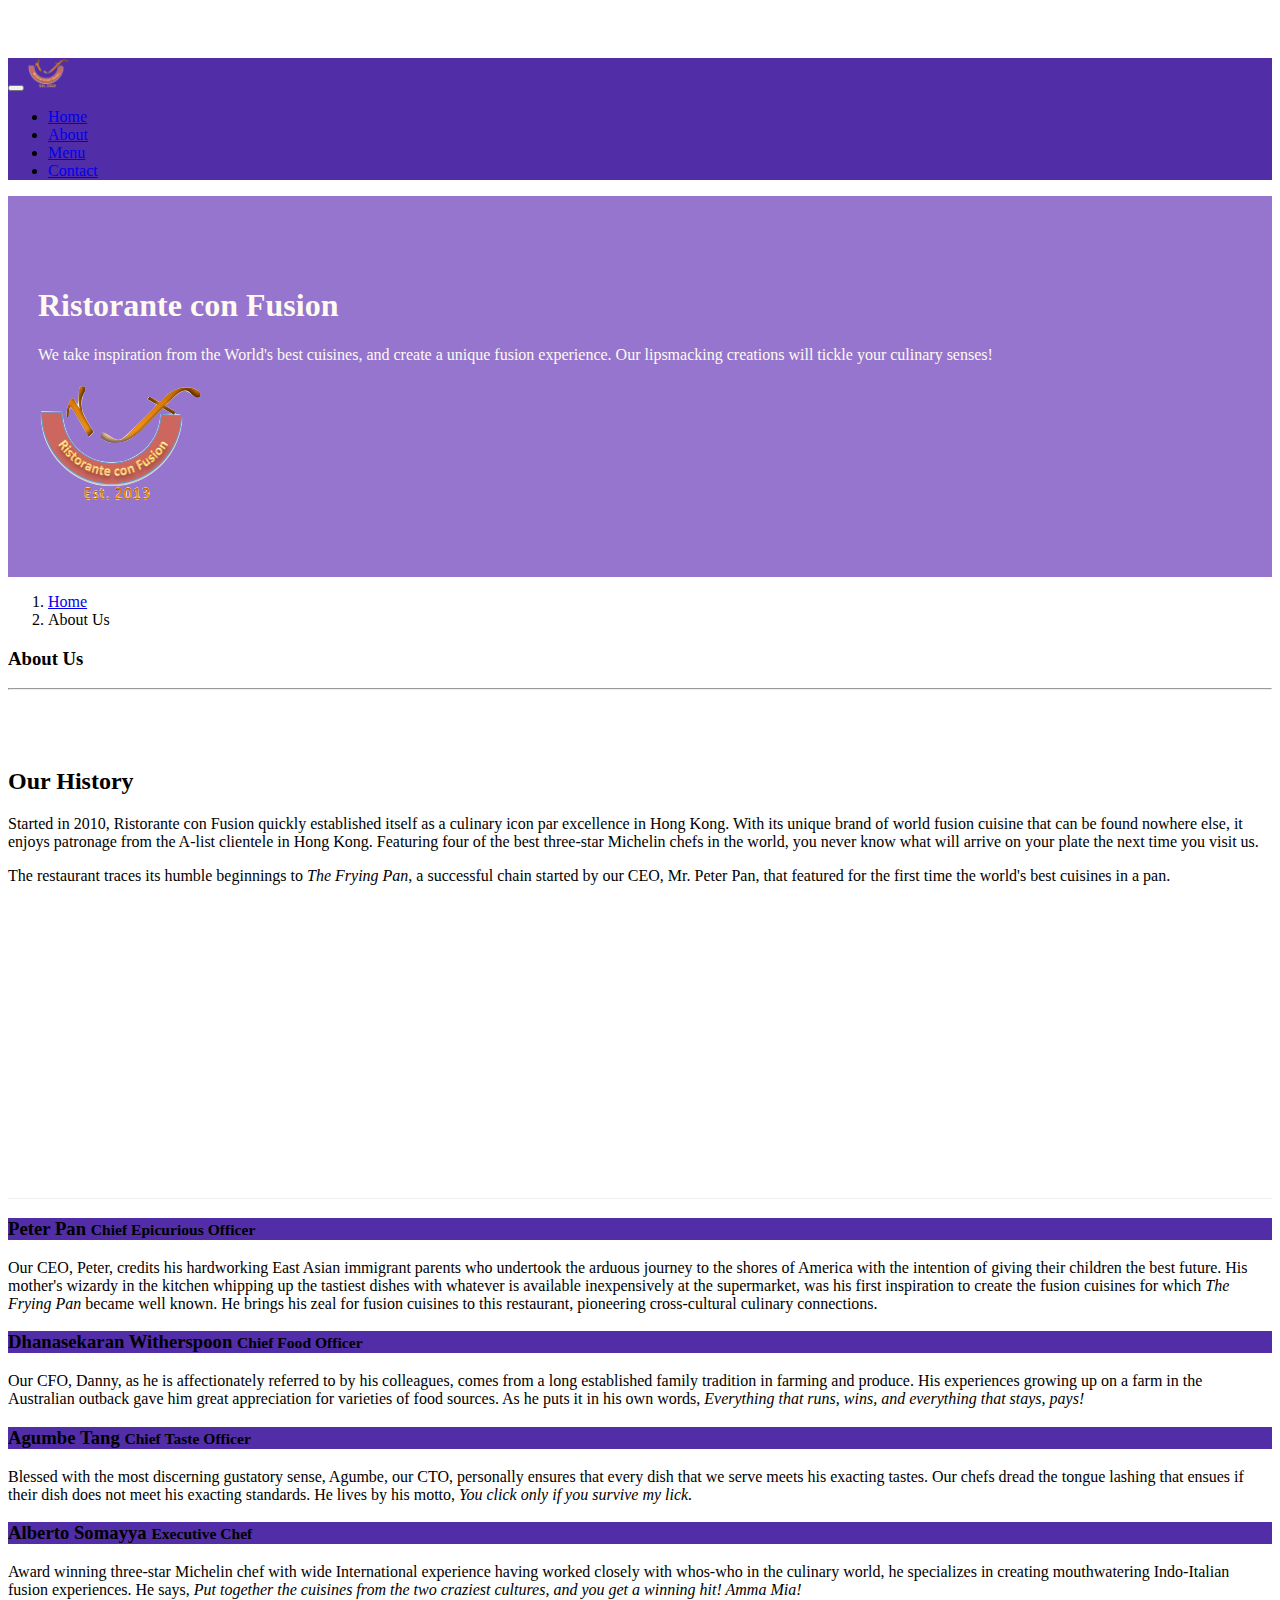
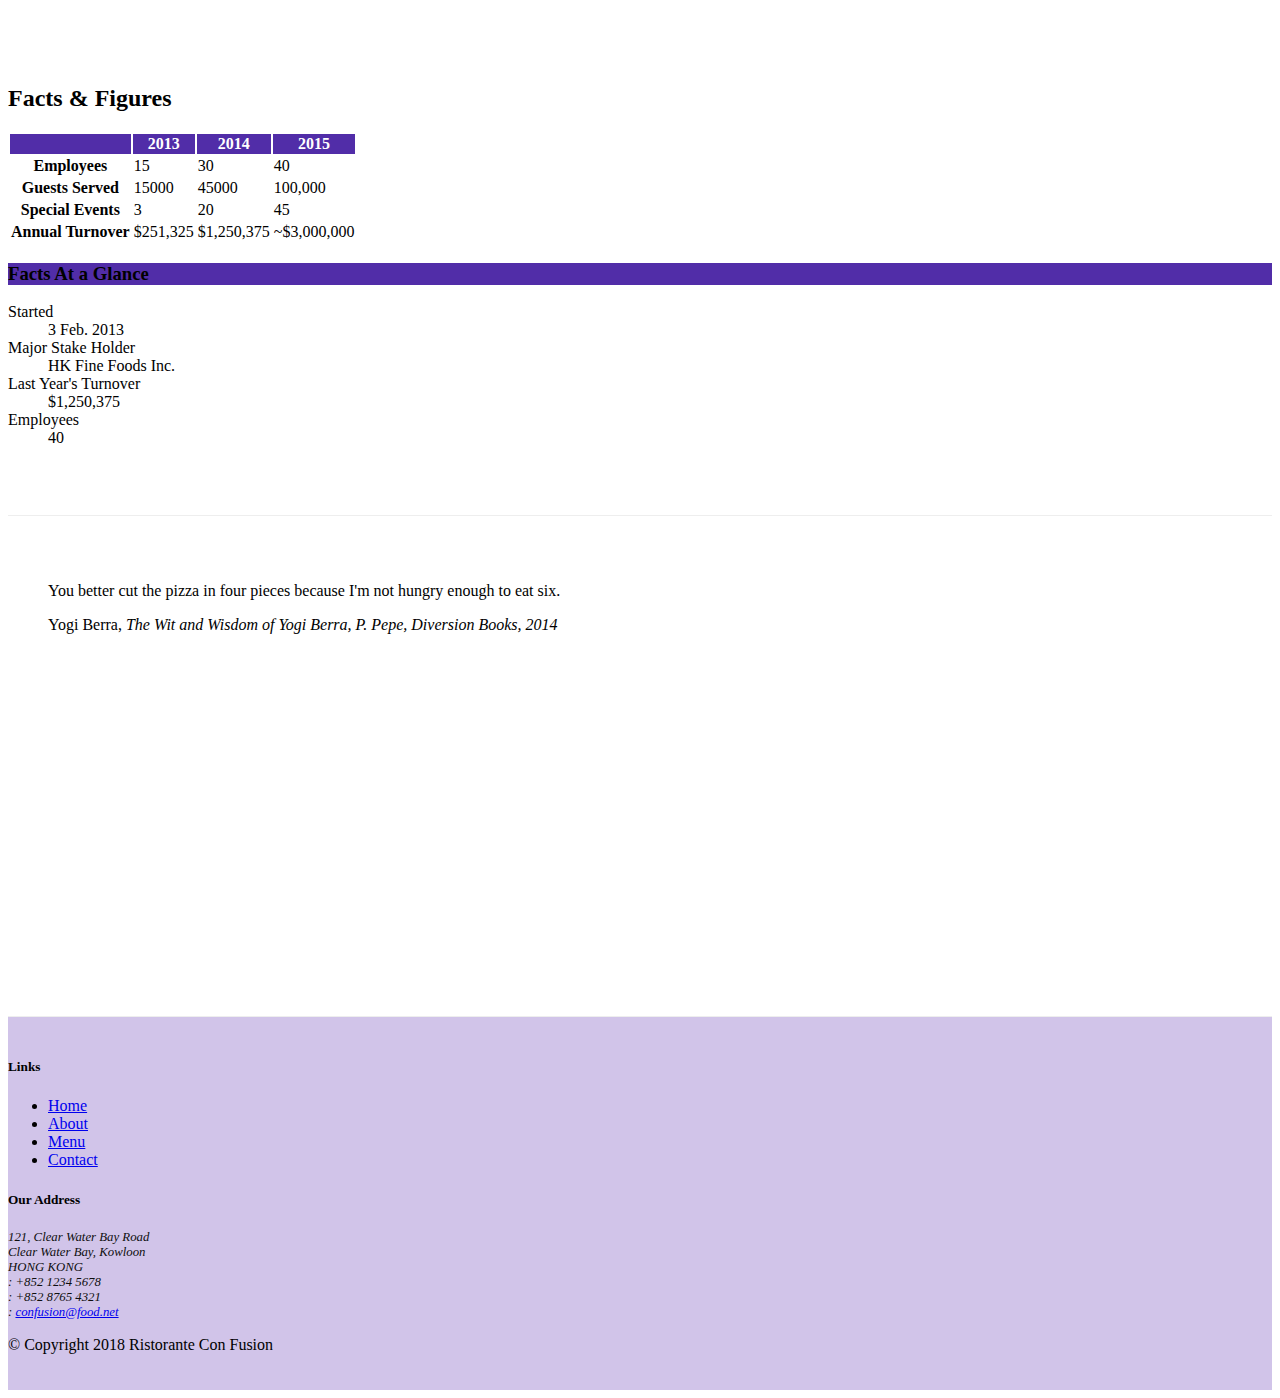
==== commit 718ded6a: "accordion" ====
--- a/aboutus.html
+++ b/aboutus.html
@@ -68,6 +68,8 @@
         Also note that the <a> tag contains the data-toggle=tab attribute. The first list element's <a> tag contains the class active.
         This tab will be the open tab when we view the web page.
         We can switch to the other tabs using the tabbed navigation that we just set up. -->
+       
+        <!--
         <div class="row row-content">
             <div class="col col-sm col-md">
                 <h2>Corporate Leadership</h2>
@@ -89,6 +91,8 @@
                         data-toggle="tab">Alberto Somayya, Exec. Chef</a>
                     </li>
                 </ul>
+                -->
+
                 <!-- The details about the various corporate leaders should now be organized into various tab panes. To begin this,
                      we will enclose the entire content into a div element with the class tab-content -->
 
@@ -97,42 +101,89 @@
                     The remaining content is also similarly enclosed inside appropriate divs with the correct ids and the classes specified as above. 
                     Only the first tab pane will have the show and active classes specified to indicate that the content should be visible on the web page by default.
                 -->
-                <div class="tab-content">
-                <div role="tabpanel" class="tab-pane fade show active" id="peter">
-                <h3>Peter Pan <small>Chief Epicurious Officer</small></h3>
-                <p class="d-none d-sm-block">Our CEO, Peter, credits his hardworking East Asian immigrant parents who undertook the arduous journey to the shores of America with the intention of giving their children the best future. His mother's wizardy in the kitchen whipping up the tastiest dishes with whatever is available inexpensively at the supermarket, was his first inspiration to create the fusion cuisines for which <em>The Frying Pan</em> became well known. He brings his zeal for fusion cuisines to this restaurant, pioneering cross-cultural culinary connections.</p>
-                </div>    
                 
 
-
-
+                <div id="accordion">
+                    <div class="card">
+                        <div class="card-header" role="tab" id="peterhead">
+                        <h3 class="mb-0">
+                            <a  class=" text-white" data-toggle="collapse" data-target="#peter">
+                            Peter Pan <small>Chief Epicurious Officer</small>
+                            </a>
+                        </h3>
+                        </div>
+                        <div class="collapse show" id="peter" data-parent="#accordion">
+                            <div class="card-body">
+                                <p class="d-none d-sm-block">Our CEO, Peter, credits his hardworking East Asian immigrant parents who undertook the arduous journey to the shores of America
+                                    with the intention of giving their children the best future. His mother's wizardy in the kitchen whipping up the tastiest dishes with whatever
+                                     is available inexpensively at the supermarket, was his first inspiration to create the fusion cuisines for which <em>The Frying Pan</em> became 
+                                     well known. He brings his zeal for fusion cuisines to this restaurant, pioneering cross-cultural culinary connections.</p>
+                            </div>
+                        </div>
+                    </div>   
+
+
+
+                    <div class="card">
+                        <div class="card-header" role="tab" id="dannyhead">
+                        <h3 class="mb-0">
+                            <a class="collapsed text-white" data-toggle="collapse" data-target="#danny">
+                            Dhanasekaran Witherspoon <small>Chief Food Officer</small>
+                            </a>
+                        </h3>
+                    </div>
+                    <div class="collapse" id="danny" data-parent="#accordion">
+                        <div class="card-body">
+                            <p class="d-none d-sm-block">Our CFO, Danny, as he is affectionately referred to by his colleagues, 
+                                comes from a long established family tradition in farming and produce. His experiences growing up
+                                 on a farm in the Australian outback gave him great appreciation for varieties of food sources. As he puts it in his own words,
+                                  <em>Everything that runs, wins, and everything that stays, pays!</em></p>
+                        </div>
+                    </div>
+                </div>
                 
-                <div role="tabpanel" class="tab-pane fade " id="danny">
-                <h3>Dhanasekaran Witherspoon <small>Chief Food Officer</small></h3>
-                <p class="d-none d-sm-block">Our CFO, Danny, as he is affectionately referred to by his colleagues, comes from a long established family tradition in farming and produce. His experiences growing up on a farm in the Australian outback gave him great appreciation for varieties of food sources. As he puts it in his own words, <em>Everything that runs, wins, and everything that stays, pays!</em></p>
-                </div>
+
+
+
                 
+                <div class="card">
+                    <div class="card-header" role="tab" id="agumbehead">
+                    <h3 class="mb-0">
+                        <a class="collapsed text-white" data-toggle="collapse" data-target="#agumbe">
+                        Agumbe Tang <small>Chief Taste Officer</small>
+                        </a>
+                    </h3>
+                </div>
+                <div class="collapse" id="agumbe" data-parent="#accordion">
+                    <div class="card-body">
+                        <p class="d-none d-sm-block">Blessed with the most discerning gustatory sense, Agumbe, our CTO, personally
+                            ensures that every dish that we serve meets his exacting tastes. Our chefs dread the tongue lashing that 
+                            ensues if their dish does not meet his exacting standards. He lives by his motto, <em>You click only if you survive my lick.</em></p>
+                    </div>
+                </div>
+            </div>
+                
 
 
 
                
-                <div role="tabpanel" class="tab-pane fade " id="agumbe">   
-                <h3>Agumbe Tang <small>Chief Taste Officer</small></h3>
-                <p class="d-none d-sm-block">Blessed with the most discerning gustatory sense, Agumbe, our CTO, personally ensures that every dish that we serve meets his exacting tastes. Our chefs dread the tongue lashing that ensues if their dish does not meet his exacting standards. He lives by his motto, <em>You click only if you survive my lick.</em></p>
-                </div>
-               
-
-
-
-               
-                <div role="tabpanel" class="tab-pane fade " id="alberto">
-                <h3>Alberto Somayya <small>Executive Chef</small></h3>
-                <p class="d-none d-sm-block">Award winning three-star Michelin chef with wide International experience having worked closely with whos-who in the culinary world, he specializes in creating mouthwatering Indo-Italian fusion experiences. He says, <em>Put together the cuisines from the two craziest cultures, and you get a winning hit! Amma Mia!</em></p>
-                </div>
-                </div>
-
-
-            </div>
+            <div class="card">
+                <div class="card-header" role="tab" id="albertohead">
+                <h3 class="mb-0">
+                    <a class="collapsed text-white" data-toggle="collapse" data-target="#alberto">
+                    Alberto Somayya <small>Executive Chef</small>
+                    </a>
+                </h3>
+            </div>
+            <div class="collapse" id="alberto" data-parent="#accordion">
+                <div class="card-body">
+                    <p class="d-none d-sm-block">Award winning three-star Michelin chef with wide International experience having
+                        worked closely with whos-who in the culinary world, he specializes in creating mouthwatering Indo-Italian fusion experiences.
+                         He says, <em>Put together the cuisines from the two craziest cultures, and you get a winning hit! Amma Mia!</em></em></p>
+                </div>
+            </div>
+        </div>
+            
        </div>
     </div>
     <div class="row row-content">
